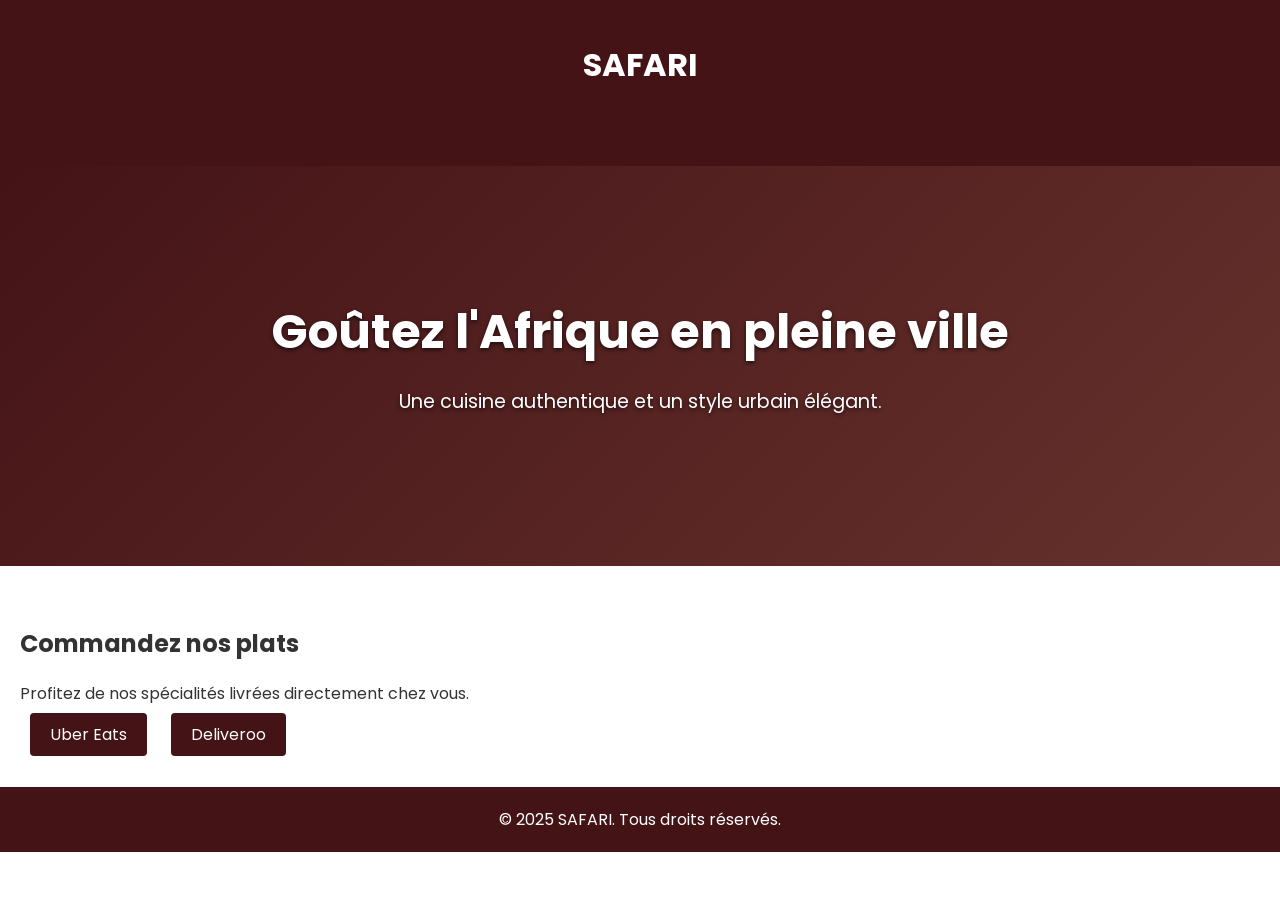
==== index.html @ 67dcc917 "Add SAFARI restaurant website" ====
<!DOCTYPE html>
<html lang="fr">
<head>
  <meta charset="UTF-8">
  <meta name="viewport" content="width=device-width, initial-scale=1.0">
  <title>SAFARI - Restaurant Africain Urbain</title>
  <link href="https://fonts.googleapis.com/css2?family=Poppins:wght@300;400;700&display=swap" rel="stylesheet">
  <link rel="stylesheet" href="css/style.css">
</head>
<body>
  <header>
    <h1>SAFARI</h1>
    <nav>
      <a href="index.html">Accueil</a>
      <a href="menu.html">Menu</a>
    </nav>
  </header>

  <div class="hero">
    <h1>Goûtez l'Afrique en pleine ville</h1>
    <p>Une cuisine authentique et un style urbain élégant.</p>
  </div>

  <section>
    <h2>Commandez nos plats</h2>
    <p>Profitez de nos spécialités livrées directement chez vous.</p>
    <div class="order-links">
      <a href="https://www.ubereats.com" target="_blank" rel="noopener">Uber Eats</a>
      <a href="https://www.deliveroo.fr" target="_blank" rel="noopener">Deliveroo</a>
    </div>
  </section>

  <footer>
    &copy; 2025 SAFARI. Tous droits réservés.
  </footer>
</body>
</html>
---- css/style.css ----
body {
  margin: 0;
  font-family: 'Poppins', sans-serif;
  background-color: #fff;
  color: #333;
}

header {
  background-color: #441316;
  color: white;
  padding: 20px;
  text-align: center;
}

nav {
  display: flex;
  justify-content: center;
  gap: 20px;
  margin: 10px 0;
}

nav a {
  color: #441316;
  text-decoration: none;
  font-weight: bold;
}

.hero {
  background: linear-gradient(135deg, #441316, #66322d);
  height: 400px;
  color: white;
  display: flex;
  flex-direction: column;
  align-items: center;
  justify-content: center;
  text-shadow: 0 2px 4px rgba(0,0,0,0.6);
}

.hero h1 {
  font-size: 3em;
  margin: 0;
}

.hero p {
  font-size: 1.2em;
}

section {
  padding: 40px 20px;
}

.menu-category {
  margin-bottom: 40px;
}

.menu-category h2 {
  color: #441316;
  border-bottom: 2px solid #441316;
  display: inline-block;
  padding-bottom: 5px;
}

.menu-item {
  margin: 10px 0;
}

.order-links a {
  background-color: #441316;
  color: white;
  padding: 10px 20px;
  margin: 0 10px;
  text-decoration: none;
  border-radius: 4px;
}

footer {
  background-color: #441316;
  color: white;
  text-align: center;
  padding: 20px;
}
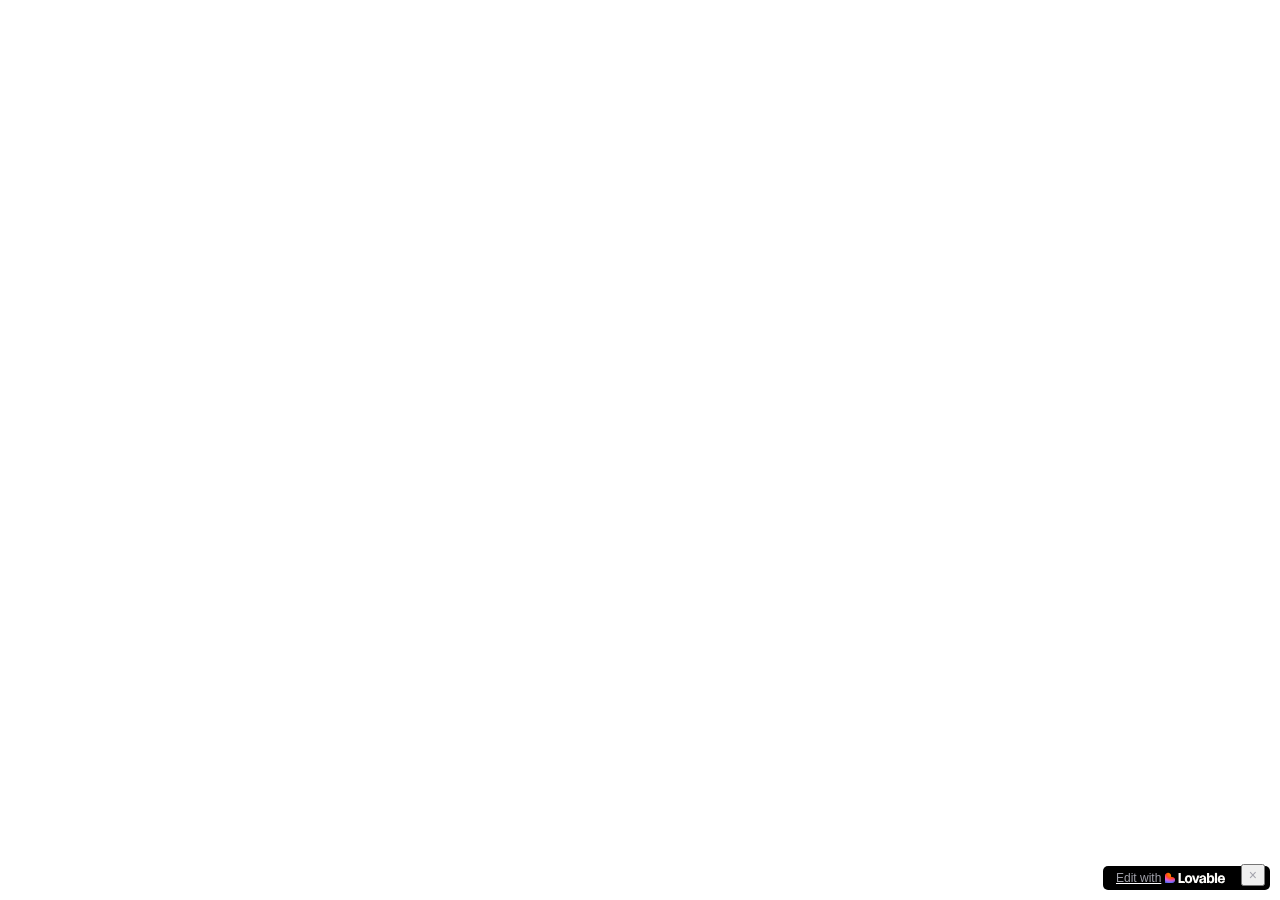
==== commit 7563b053: "Checkpoint before follow-up message" ====
--- a/index.html
+++ b/index.html
@@ -1,37 +1,129 @@
 <!DOCTYPE html>
-<html lang="fr">
-<head>
-  <meta charset="UTF-8">
-  <meta name="viewport" content="width=device-width, initial-scale=1.0">
-  <title>SAFARI - Restaurant Africain Urbain</title>
-  <link href="https://fonts.googleapis.com/css2?family=Poppins:wght@300;400;700&display=swap" rel="stylesheet">
-  <link rel="stylesheet" href="css/style.css">
-</head>
-<body>
-  <header>
-    <h1>SAFARI</h1>
-    <nav>
-      <a href="index.html">Accueil</a>
-      <a href="menu.html">Menu</a>
-    </nav>
-  </header>
+<html lang="en">
+  <head>
+    <meta charset="UTF-8" />
+    <meta name="viewport" content="width=device-width, initial-scale=1.0" />
+    <title>SAFARI - Restaurant Africain Authentique</title>
+    <meta name="description" content="Découvrez SAFARI, restaurant africain authentique à Paris. Cuisine traditionnelle, livraison via Uber Eats et Deliveroo. 25 plats et 12 boissons africaines." />
+    <meta name="author" content="SAFARI Restaurant" />
 
-  <div class="hero">
-    <h1>Goûtez l'Afrique en pleine ville</h1>
-    <p>Une cuisine authentique et un style urbain élégant.</p>
-  </div>
+    <meta property="og:title" content="SAFARI - Restaurant Africain Authentique" />
+    <meta property="og:description" content="Découvrez SAFARI, restaurant africain authentique à Paris. Cuisine traditionnelle, livraison via Uber Eats et Deliveroo." />
+    <meta property="og:type" content="website" />
+    <meta property="og:image" content="https://pub-bb2e103a32db4e198524a2e9ed8f35b4.r2.dev/84283106-20da-4942-a216-420270c18102/id-preview-16566037--fcaae753-d522-47d0-b6f0-a2e3cd028282.lovable.app-1753336216079.png" />
 
-  <section>
-    <h2>Commandez nos plats</h2>
-    <p>Profitez de nos spécialités livrées directement chez vous.</p>
-    <div class="order-links">
-      <a href="https://www.ubereats.com" target="_blank" rel="noopener">Uber Eats</a>
-      <a href="https://www.deliveroo.fr" target="_blank" rel="noopener">Deliveroo</a>
-    </div>
-  </section>
+    <meta name="twitter:card" content="summary_large_image" />
+    <meta name="twitter:site" content="@lovable_dev" />
+    <meta name="twitter:image" content="https://pub-bb2e103a32db4e198524a2e9ed8f35b4.r2.dev/84283106-20da-4942-a216-420270c18102/id-preview-16566037--fcaae753-d522-47d0-b6f0-a2e3cd028282.lovable.app-1753336216079.png" />
+    <script type="module" crossorigin src="/assets/index-D5qF897M.js"></script>
+    <link rel="stylesheet" crossorigin href="/assets/index-C7VWcyT2.css">
+  
+<style>
+	#lovable-badge {
+		position: fixed;
+		bottom: 10px;
+		right: 10px;
+		width: 141px;
+		padding: 5px 13px;	
+		background-color: #000;
+		color: #fff;
+		font-size: 12px;
+		border-radius: 5px;
+		font-family: sans-serif;
+		display: flex;
+		align-items: center;
+		gap: 4px;
+		z-index: 1000000;
+		text-transform: none !important;
+		font-feature-settings: normal !important;
+		font-weight: 400 !important;
+	}
+</style>
+<script defer src="https://safari-culinary-journey.lovable.app/~flock.js" data-proxy-url="https://safari-culinary-journey.lovable.app/~api/analytics"></script></head>
 
-  <footer>
-    &copy; 2025 SAFARI. Tous droits réservés.
-  </footer>
+  <body>
+    <div id="root"></div>
+  
+<a id="lovable-badge" target="_blank" href="https://lovable.dev/projects/fcaae753-d522-47d0-b6f0-a2e3cd028282?utm_source=lovable-badge">
+	<span style="color: #A1A1AA;">Edit with</span> <svg width="60" height="12" viewBox="0 0 116 22" fill="none" xmlns="http://www.w3.org/2000/svg">
+<path d="M109.108 21.115C107.649 21.115 106.381 20.8369 105.306 20.2807C104.23 19.7154 103.391 18.8675 102.789 17.7369C102.196 16.6063 101.9 15.2068 101.9 13.5382C101.9 11.9518 102.21 10.5841 102.83 9.4353C103.45 8.27736 104.307 7.3975 105.401 6.79574C106.495 6.19398 107.74 5.89309 109.135 5.89309C110.475 5.89309 111.665 6.18486 112.705 6.76839C113.744 7.35192 114.551 8.19986 115.125 9.31221C115.709 10.4246 116.001 11.7557 116.001 13.3057C116.001 13.8619 115.996 14.3041 115.987 14.6324H105.087V11.7603H113.347L111.788 12.2937C111.788 11.546 111.679 10.9215 111.46 10.42C111.25 9.90941 110.94 9.52647 110.53 9.27118C110.12 9.01588 109.623 8.88824 109.039 8.88824C108.428 8.88824 107.89 9.03868 107.425 9.33956C106.97 9.63133 106.614 10.069 106.359 10.6525C106.112 11.236 105.989 11.9381 105.989 12.7587V14.1674C105.989 15.0062 106.117 15.7174 106.372 16.3009C106.628 16.8844 106.992 17.3266 107.466 17.6275C107.941 17.9193 108.501 18.0651 109.149 18.0651C109.86 18.0651 110.448 17.8828 110.913 17.5181C111.378 17.1443 111.67 16.62 111.788 15.9453H115.932C115.805 17.0029 115.444 17.9193 114.852 18.6943C114.268 19.4693 113.489 20.0665 112.513 20.4859C111.537 20.9053 110.402 21.115 109.108 21.115Z" fill="#FCFBF8"/>
+<path d="M96.5167 1.1061H100.661V20.7181H96.5167V1.1061Z" fill="#FCFBF8"/>
+<path d="M89.4649 21.1148C88.6808 21.1148 87.9788 20.978 87.3588 20.7045C86.7479 20.4309 86.2282 20.0207 85.7996 19.4736C85.3711 18.9174 85.052 18.2336 84.8423 17.4221L85.2799 17.5452V20.7182H81.177V6.28948H85.321V9.51713L84.856 9.59919C85.0657 8.82419 85.3848 8.16316 85.8133 7.6161C86.251 7.05992 86.7844 6.63595 87.4135 6.34419C88.0426 6.04331 88.7492 5.89287 89.5333 5.89287C90.7095 5.89287 91.7307 6.19831 92.5968 6.80919C93.463 7.42007 94.1286 8.29992 94.5936 9.44875C95.0586 10.5885 95.2911 11.9424 95.2911 13.5107C95.2911 15.0698 95.054 16.4237 94.5799 17.5726C94.1058 18.7123 93.4265 19.5876 92.5421 20.1984C91.6668 20.8093 90.6411 21.1148 89.4649 21.1148ZM88.1794 17.9555C88.7994 17.9555 89.3191 17.7732 89.7385 17.4084C90.167 17.0437 90.4861 16.5286 90.6958 15.863C90.9146 15.1974 91.0241 14.4133 91.0241 13.5107C91.0241 12.608 90.9146 11.8239 90.6958 11.1583C90.4861 10.4927 90.167 9.97757 89.7385 9.61286C89.3191 9.23904 88.7994 9.05213 88.1794 9.05213C87.5685 9.05213 87.0442 9.23904 86.6066 9.61286C86.178 9.97757 85.8544 10.4973 85.6355 11.172C85.4167 11.8376 85.3073 12.6171 85.3073 13.5107C85.3073 14.4133 85.4167 15.1974 85.6355 15.863C85.8544 16.5286 86.178 17.0437 86.6066 17.4084C87.0442 17.7732 87.5685 17.9555 88.1794 17.9555ZM81.177 1.1061H85.321V6.28948H81.177V1.1061Z" fill="#FCFBF8"/>
+<path d="M70.7749 21.115C69.8723 21.115 69.0608 20.9372 68.3405 20.5816C67.6293 20.226 67.0686 19.72 66.6583 19.0635C66.2571 18.3979 66.0565 17.6229 66.0565 16.7385C66.0565 15.3891 66.4531 14.3588 67.2464 13.6476C68.0396 12.9274 69.1839 12.4578 70.6792 12.239L73.182 11.8834C73.6834 11.8104 74.08 11.7193 74.3718 11.6099C74.6636 11.5004 74.8778 11.3546 75.0146 11.1722C75.1514 10.9807 75.2197 10.7391 75.2197 10.4474C75.2197 10.1465 75.1377 9.87294 74.9736 9.62677C74.8186 9.37147 74.5815 9.17088 74.2624 9.025C73.9524 8.87 73.574 8.7925 73.1272 8.7925C72.4161 8.7925 71.8462 8.97941 71.4177 9.35324C70.9892 9.71794 70.7567 10.2194 70.7202 10.8576H66.4395C66.4759 9.89118 66.7677 9.03412 67.3148 8.28647C67.8709 7.52971 68.6414 6.94162 69.6261 6.52221C70.6108 6.1028 71.7505 5.89309 73.0452 5.89309C74.4037 5.89309 75.5525 6.11648 76.4917 6.56324C77.4308 7.00089 78.1374 7.63 78.6115 8.45059C79.0947 9.27118 79.3364 10.2513 79.3364 11.391V17.4087C79.3364 18.056 79.382 18.6578 79.4731 19.214C79.5734 19.761 79.7147 20.1075 79.8971 20.2534V20.7184H75.589C75.4887 20.3263 75.4112 19.8841 75.3565 19.3918C75.3018 18.8994 75.2699 18.3797 75.2608 17.8326L75.9309 17.5454C75.7577 18.1928 75.4386 18.79 74.9736 19.3371C74.5177 19.875 73.9296 20.3081 73.2093 20.6363C72.4981 20.9554 71.6867 21.115 70.7749 21.115ZM72.3067 18.0788C72.8902 18.0788 73.4053 17.9512 73.8521 17.6959C74.2989 17.4315 74.6408 17.0668 74.8778 16.6018C75.124 16.1368 75.2471 15.6079 75.2471 15.0153V13.1279L75.589 13.3194C75.3702 13.6112 75.0967 13.8346 74.7684 13.9896C74.4493 14.1446 74.0162 14.2768 73.4692 14.3862L72.4161 14.5913C71.714 14.7281 71.1852 14.9378 70.8296 15.2204C70.4831 15.5031 70.3099 15.8997 70.3099 16.4103C70.3099 16.9209 70.4968 17.3266 70.8706 17.6275C71.2445 17.9284 71.7231 18.0788 72.3067 18.0788Z" fill="#FCFBF8"/>
+<path d="M51.962 6.28958H56.3659L60.1542 18.6668H58.8276L62.4656 6.28958H66.7463L61.7544 20.7182H57.1454L51.962 6.28958Z" fill="#FCFBF8"/>
+<path d="M45.4846 21.115C44.0531 21.115 42.7949 20.805 41.7099 20.185C40.634 19.565 39.7997 18.6806 39.2071 17.5318C38.6236 16.3829 38.3318 15.0381 38.3318 13.4972C38.3318 11.9563 38.6236 10.616 39.2071 9.47633C39.7997 8.3275 40.634 7.44309 41.7099 6.82309C42.7949 6.20309 44.0531 5.89309 45.4846 5.89309C46.916 5.89309 48.1697 6.20309 49.2456 6.82309C50.3215 7.44309 51.1512 8.3275 51.7347 9.47633C52.3274 10.616 52.6237 11.9563 52.6237 13.4972C52.6237 15.0381 52.3274 16.3829 51.7347 17.5318C51.1512 18.6806 50.3215 19.565 49.2456 20.185C48.1697 20.805 46.916 21.115 45.4846 21.115ZM45.4846 17.9421C46.0863 17.9421 46.6015 17.7779 47.03 17.4497C47.4585 17.1123 47.7868 16.6154 48.0147 15.959C48.2427 15.2934 48.3566 14.4728 48.3566 13.4972C48.3566 12.0475 48.1059 10.9488 47.6044 10.2012C47.103 9.44441 46.3963 9.06603 45.4846 9.06603C44.8828 9.06603 44.3631 9.23471 43.9255 9.57206C43.4969 9.9003 43.1687 10.3972 42.9408 11.0628C42.7128 11.7193 42.5988 12.5307 42.5988 13.4972C42.5988 14.4637 42.7128 15.2797 42.9408 15.9453C43.1687 16.6109 43.4969 17.1123 43.9255 17.4497C44.3631 17.7779 44.8828 17.9421 45.4846 17.9421Z" fill="#FCFBF8"/>
+<path d="M26.2195 1.10631H30.514V17.6623L29.7481 16.7734C29.7481 16.7734 31.8751 16.7734 35.534 16.7734C39.1928 16.7734 38.6925 20.7184 38.6925 20.7184H26.2195V1.10631Z" fill="#FCFBF8"/>
+<mask id="mask0_19703_15608" style="mask-type:alpha" maskUnits="userSpaceOnUse" x="0" y="0" width="20" height="21">
+<path fill-rule="evenodd" clip-rule="evenodd" d="M5.90405 0.885124C9.16477 0.885124 11.8081 3.53543 11.8081 6.80474V9.05456H13.773C17.0337 9.05456 19.677 11.7049 19.677 14.9742C19.677 18.2435 17.0337 20.8938 13.773 20.8938H0V6.80474C0 3.53543 2.64333 0.885124 5.90405 0.885124Z" fill="url(#paint0_linear_19703_15608)"/>
+</mask>
+<g mask="url(#mask0_19703_15608)">
+<g filter="url(#filter0_f_19703_15608)">
+<circle cx="8.63157" cy="11.5658" r="13.3199" fill="#4B73FF"/>
+</g>
+<g filter="url(#filter1_f_19703_15608)">
+<ellipse cx="10.0949" cy="4.25612" rx="17.0591" ry="13.3199" fill="#FF66F4"/>
+</g>
+<g filter="url(#filter2_f_19703_15608)">
+<ellipse cx="12.8775" cy="1.74957" rx="13.3199" ry="11.6977" fill="#FF0105"/>
+</g>
+<g filter="url(#filter3_f_19703_15608)">
+<circle cx="10.3319" cy="4.25254" r="8.01052" fill="#FE7B02"/>
+</g>
+</g>
+<defs>
+<filter id="filter0_f_19703_15608" x="-10.6577" y="-7.72354" width="38.5786" height="38.5786" filterUnits="userSpaceOnUse" color-interpolation-filters="sRGB">
+<feFlood flood-opacity="0" result="BackgroundImageFix"/>
+<feBlend mode="normal" in="SourceGraphic" in2="BackgroundImageFix" result="shape"/>
+<feGaussianBlur stdDeviation="2.98472" result="effect1_foregroundBlur_19703_15608"/>
+</filter>
+<filter id="filter1_f_19703_15608" x="-12.9337" y="-15.0332" width="46.057" height="38.5786" filterUnits="userSpaceOnUse" color-interpolation-filters="sRGB">
+<feFlood flood-opacity="0" result="BackgroundImageFix"/>
+<feBlend mode="normal" in="SourceGraphic" in2="BackgroundImageFix" result="shape"/>
+<feGaussianBlur stdDeviation="2.98472" result="effect1_foregroundBlur_19703_15608"/>
+</filter>
+<filter id="filter2_f_19703_15608" x="-6.41182" y="-15.9176" width="38.5786" height="35.3342" filterUnits="userSpaceOnUse" color-interpolation-filters="sRGB">
+<feFlood flood-opacity="0" result="BackgroundImageFix"/>
+<feBlend mode="normal" in="SourceGraphic" in2="BackgroundImageFix" result="shape"/>
+<feGaussianBlur stdDeviation="2.98472" result="effect1_foregroundBlur_19703_15608"/>
+</filter>
+<filter id="filter3_f_19703_15608" x="-3.64803" y="-9.72742" width="27.9599" height="27.9599" filterUnits="userSpaceOnUse" color-interpolation-filters="sRGB">
+<feFlood flood-opacity="0" result="BackgroundImageFix"/>
+<feBlend mode="normal" in="SourceGraphic" in2="BackgroundImageFix" result="shape"/>
+<feGaussianBlur stdDeviation="2.98472" result="effect1_foregroundBlur_19703_15608"/>
+</filter>
+<linearGradient id="paint0_linear_19703_15608" x1="6.62168" y1="4.40129" x2="12.6165" y2="20.8863" gradientUnits="userSpaceOnUse">
+<stop offset="0.025" stop-color="#FF8E63"/>
+<stop offset="0.56" stop-color="#FF7EB0"/>
+<stop offset="0.95" stop-color="#4B73FF"/>
+</linearGradient>
+</defs>
+</svg>
+
+
+	<button id="lovable-badge-close" style="position: absolute; top: -2px; right: 5px; cursor: pointer; font-size: 14px; color: #A1A1AA;">&times;</button>
+</a>
+<script>
+	// Don't show the lovable-badge if the page is in an iframe or if it's being rendered by puppeteer (screenshot service)
+	if (window.self !== window.top || navigator.userAgent.includes('puppeteer')) {
+		// the page is in an iframe
+		var badge = document.getElementById('lovable-badge');
+		if (badge) {
+			badge.style.display = 'none';
+		}
+	}
+
+	// Add click event listener to close button
+	var closeButton = document.getElementById('lovable-badge-close');
+	if (closeButton) {
+		closeButton.addEventListener('click', function(event) {
+			event.preventDefault();
+			event.stopPropagation();
+			var badge = document.getElementById('lovable-badge');
+			if (badge) {
+				badge.style.display = 'none';
+			}
+		});
+	}
+</script>
 </body>
 </html>
